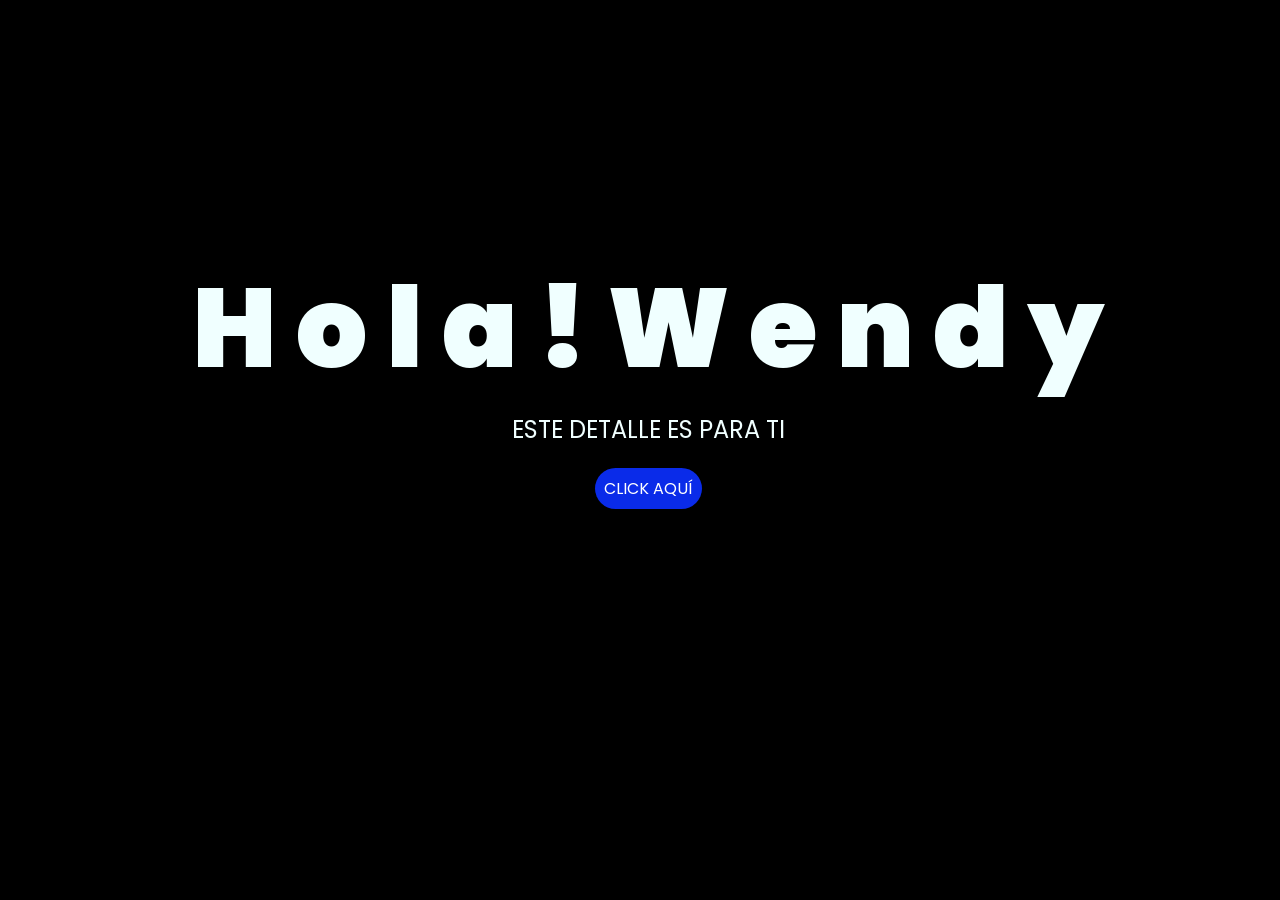
==== index.html @ b288a419 "flowersAri" ====
<!DOCTYPE html>
<html lang="es">

<head>
    <meta charset="UTF-8">
    <meta http-equiv="X-UA-Compatible" content="IE=edge">
    <meta name="viewport" content="width=device-width, initial-scale=1.0">
    <link rel="stylesheet" href="css/style.css">
    <link rel="icon" href="img/flowers.png" type="image/x-icon">
    <title>Flowers</title>
</head>

<body>
    <div class="greetings">
        <span>H</span>
        <span>o</span>
        <span>l</span>
        <span>a</span>
        <span>!</span>
        <span>W</span>
        <span>e</span>
        <span>n</span>
        <span>d</span>
        <span>y</span>
      
    </div>
    <div class="description">
        <span>ESTE DETALLE ES PARA TI</span>
    </div>
    <div class="button">
        <button class="botones">
            <a href="flower.html" style="color: #fff;">CLICK AQUÍ</a>
        </button>
    </div>

</body>

</html>
---- css/style.css ----
@import url('https://fonts.googleapis.com/css2?family=Poppins:ital,wght@0,500;1,900&display=swap');
*{
    font-family: 'Poppins',cursive;
}
body{
    color: azure;
    width: 100%;
    height: 82vh;
    display: flex;
    flex-direction: column;
    align-items: center;
    justify-content: center;
    background-color: black;
    /* padding-top: -30; */
}

.botones{
    padding: 9px;
    border-radius: 80px;
    background-color: transparent;
    border: none;
}

.botones a{
    background-color: #0a2be9;
    padding: 9px;
    border-radius: 80px;
    -webkit-border-radius: 80px;
    -moz-border-radius: 80px;
    -ms-border-radius: 80px;
    -o-border-radius: 80px;

}

.botones a:focus{
    background-color: rgb(50, 194, 194);
}

.greetings{
    font-size: 7rem;
    font-weight: 900;
}
.greetings > span{
    animation: glow 2.5s ease-in-out infinite;
}
@keyframes glow{
    0%, 100%{
        color: #fff;
        text-shadow: 0 0 12px #39c6d6, 0 0 50px #39c6d6, 0 0 100px #39c6d6;
    }
    10%, 90%{
        color: #111;
        text-shadow: none;
    }
}
.greetings > span:nth-child(2){
    animation-delay: .2s ;
}
.greetings > span:nth-child(3){
    animation-delay: .4s ;
}
.greetings > span:nth-child(4){
    animation-delay: .6s;
}
.greetings > span:nth-child(5){
    animation-delay: .8s;
}
.greetings > span:nth-child(6){
    animation-delay: 1s;
}
.greetings > span:nth-child(7){
    animation-delay: 1.2s;
}
.greetings > span:nth-child(8){
    animation-delay: 1.4s;
}
.greetings > span:nth-child(9){
    animation-delay: 1.6s;
}
.greetings > span:nth-child(10){
    animation-delay: 1.8s;
}
.description{
    font-size: 1.5rem;
    margin-bottom: 20px;
}

.button a{
    text-decoration: none;
    font-size: 1rem;
    color: #111;
}

@media screen and (max-width:574px){
    .greetings{
        display: block;
        font-size: 4rem;
        font-weight: 800;
        text-align: center;
    }
    .description{
        font-size: 2rem;
    }
    
    .button a{
        font-size: 1rem;
    }
}
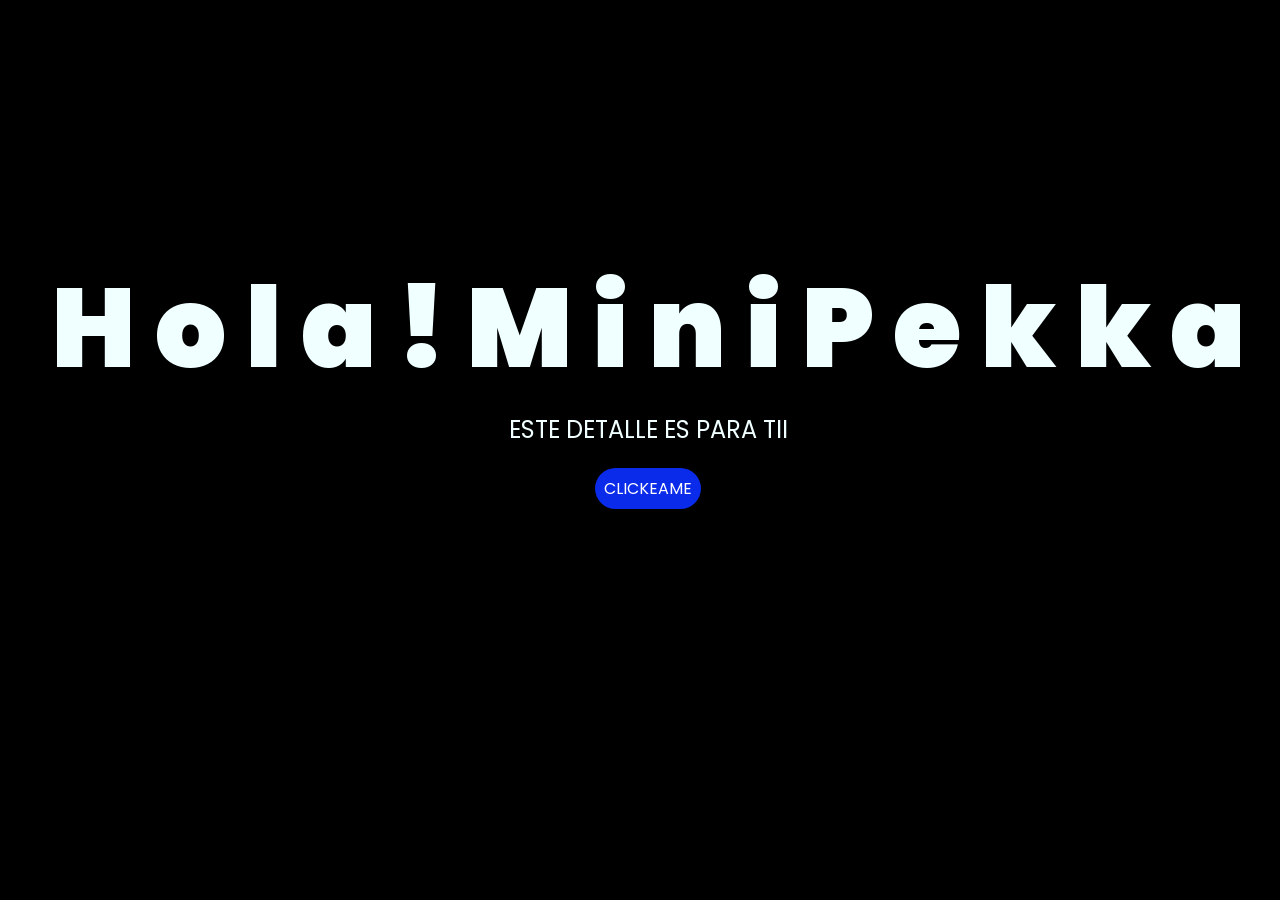
==== commit 31284ca3: "Update index.html" ====
--- a/index.html
+++ b/index.html
@@ -17,19 +17,23 @@
         <span>l</span>
         <span>a</span>
         <span>!</span>
-        <span>W</span>
+        <span>M</span>
+        <span>i</span>
+        <span>n</span>
+        <span>i</span>
+        <span>P</span>
         <span>e</span>
-        <span>n</span>
-        <span>d</span>
-        <span>y</span>
+        <span>k</span>
+        <span>k</span>
+        <span>a</span>
       
     </div>
     <div class="description">
-        <span>ESTE DETALLE ES PARA TI</span>
+        <span>ESTE DETALLE ES PARA TII</span>
     </div>
     <div class="button">
         <button class="botones">
-            <a href="flower.html" style="color: #fff;">CLICK AQUÍ</a>
+            <a href="flower.html" style="color: #fff;">CLICKEAME</a>
         </button>
     </div>
 
